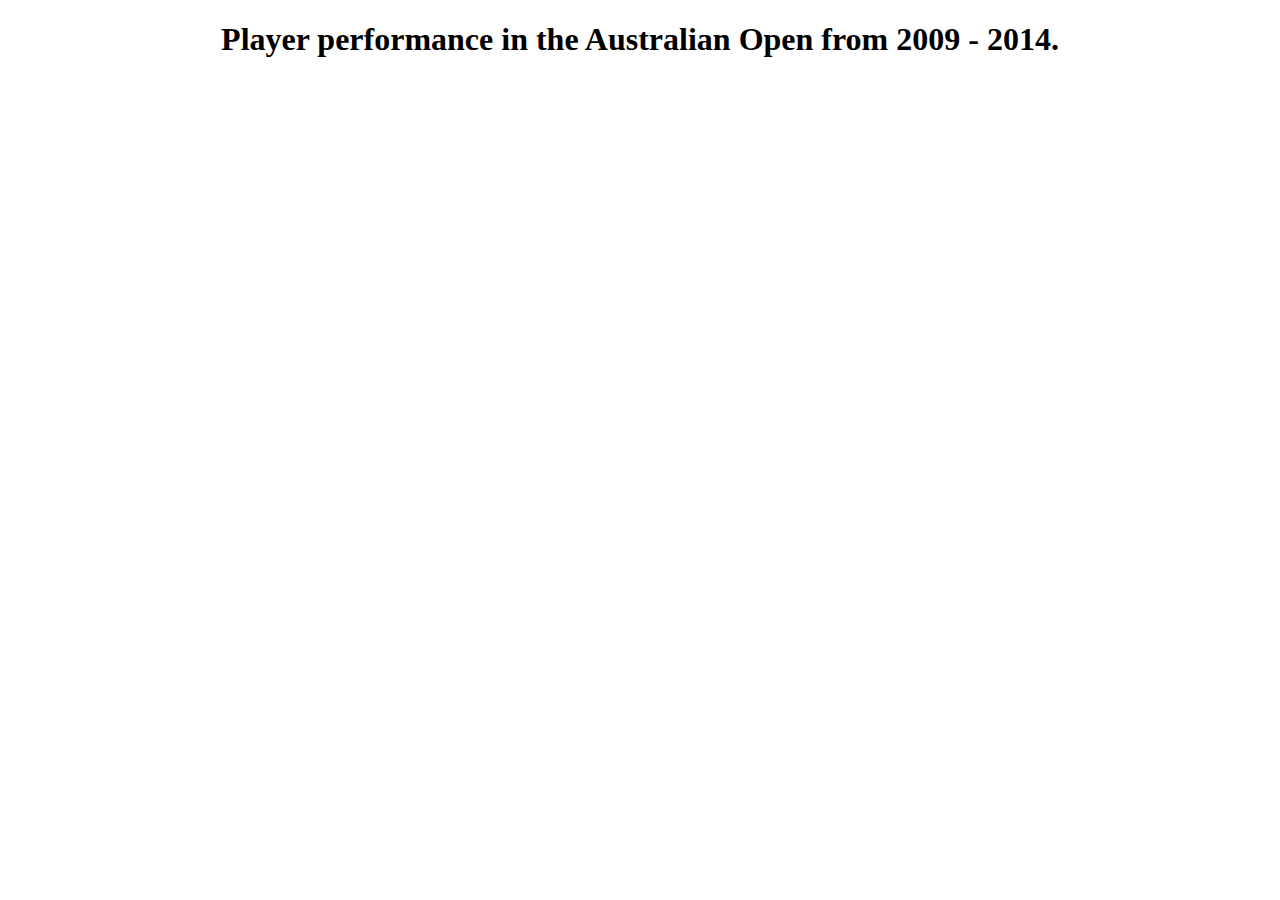
==== index.html @ 5b02b648 "Dynamically highlighted bubbles upon mouse interaction" ====
<!DOCTYPE html>
<html lang="en">
<head>
	<meta charset="utf-8">
		<title>Australian Open Visualization</title>
		<script type="text/javascript" src="https://d3js.org/d3.v4.min.js"></script>
		<link rel="stylesheet" type="text/css" href="css/barchart2.css">
		<script src="js/d3pie.min.js">	</script>
</head>
<body>
	<h1 style="text-align: center"> Player performance in the Australian Open from 2009 - 2014.</h1><br>
	<script type="text/javascript" src="js/piechart.js"></script>
	<div id = "bubbleChart"></div>
	<script type="text/javascript" src="js/bubble.js"></script>
	<div id="pieChart" style="float:right"></div>
</body>
</html>
---- css/barchart2.css ----
.axis path, .axis line {
    fill: none;
    stroke: #fff;
  }
.axis text {
  	font-size: 13px;
  }
.bar {
    fill: #8CD3DD;
  }
.bar:hover {
    fill: #F56C4E;
  }
svg text.label {
  fill:white;
  font: 15px;  
  font-weight: 400;
  text-anchor: middle;
}
#chartID {
	min-width: 531px;
}
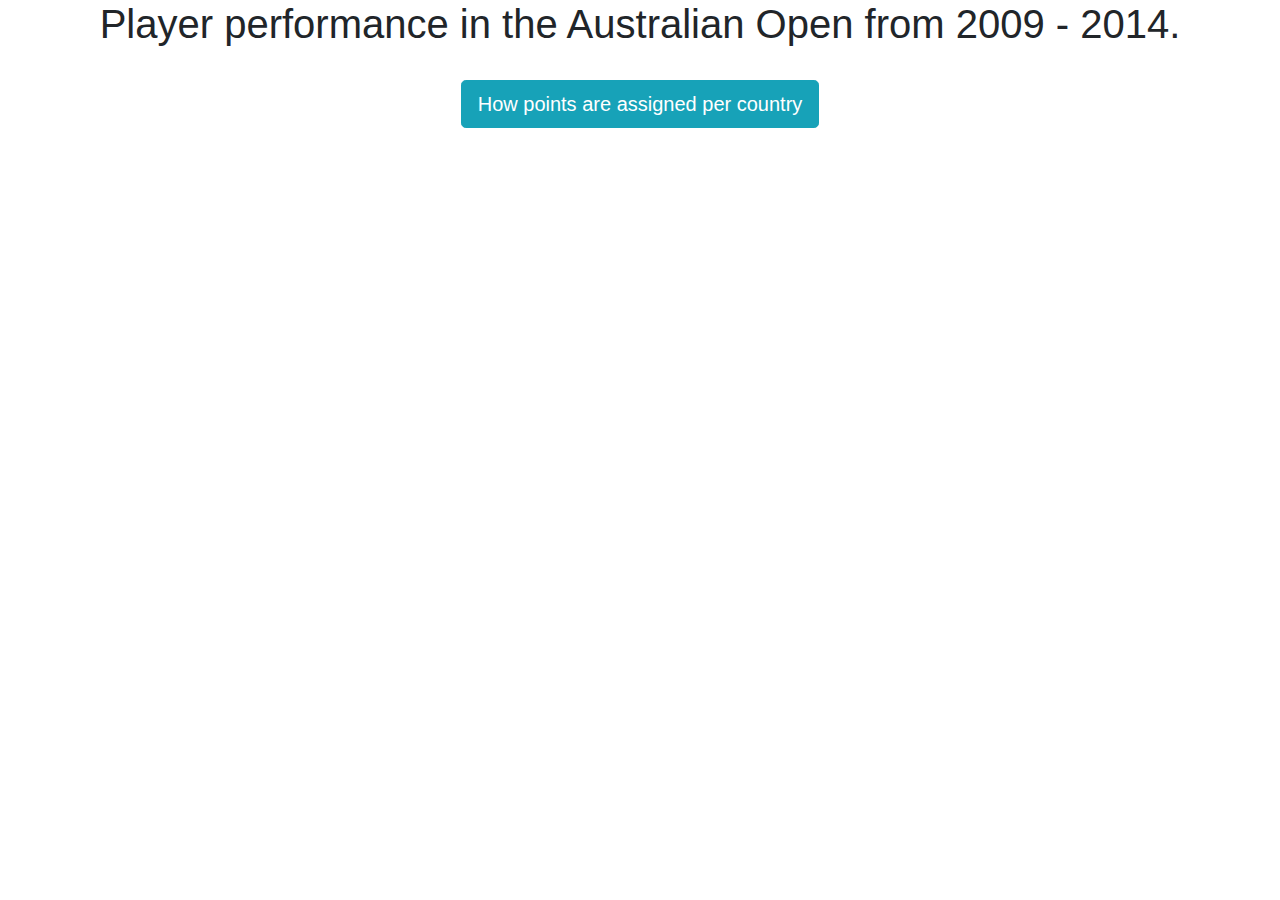
==== commit 59852fc7: "Incorporated Bootstrap and added information on point system" ====
--- a/index.html
+++ b/index.html
@@ -1,17 +1,53 @@
 <!DOCTYPE html>
 <html lang="en">
+
 <head>
 	<meta charset="utf-8">
-		<title>Australian Open Visualization</title>
-		<script type="text/javascript" src="https://d3js.org/d3.v4.min.js"></script>
-		<link rel="stylesheet" type="text/css" href="css/barchart2.css">
-		<script src="js/d3pie.min.js">	</script>
+	<title>Australian Open Visualization</title>
+	<script src="https://code.jquery.com/jquery-3.2.1.slim.min.js"
+		integrity="sha384-KJ3o2DKtIkvYIK3UENzmM7KCkRr/rE9/Qpg6aAZGJwFDMVNA/GpGFF93hXpG5KkN"
+		crossorigin="anonymous"></script>
+	<script src="https://cdnjs.cloudflare.com/ajax/libs/popper.js/1.12.9/umd/popper.min.js"
+		integrity="sha384-ApNbgh9B+Y1QKtv3Rn7W3mgPxhU9K/ScQsAP7hUibX39j7fakFPskvXusvfa0b4Q"
+		crossorigin="anonymous"></script>
+	<script src="https://maxcdn.bootstrapcdn.com/bootstrap/4.0.0/js/bootstrap.min.js"
+		integrity="sha384-JZR6Spejh4U02d8jOt6vLEHfe/JQGiRRSQQxSfFWpi1MquVdAyjUar5+76PVCmYl"
+		crossorigin="anonymous"></script>
+	<link rel="stylesheet" href="https://maxcdn.bootstrapcdn.com/bootstrap/4.0.0/css/bootstrap.min.css"
+		integrity="sha384-Gn5384xqQ1aoWXA+058RXPxPg6fy4IWvTNh0E263XmFcJlSAwiGgFAW/dAiS6JXm" crossorigin="anonymous">
+	<script type="text/javascript" src="https://d3js.org/d3.v4.min.js"></script>
+	<link rel="stylesheet" type="text/css" href="css/barchart2.css">
+	<script src="js/d3pie.min.js">	</script>
 </head>
+
 <body>
 	<h1 style="text-align: center"> Player performance in the Australian Open from 2009 - 2014.</h1><br>
+	<div style="text-align: center">
+		<button type="button" class="btn btn-info btn-lg" data-toggle="modal" data-target="#myModal">How points are assigned per country</button>
+	</div>
+	<!-- Modal -->
+	<div id="myModal" class="modal fade" role="dialog">
+		<div class="modal-dialog">
+			<!-- Modal content-->
+			<div class="modal-content">
+				<div class="modal-header">
+					<!-- <button type="button" class="close" data-dismiss="modal">&times;</button> -->
+					<h4 class="modal-title" style="text-align:center">Metrics for assigning points</h4>
+				</div>
+				<div class="modal-body">
+					<p>Description of point system.</p>
+				</div>
+				<div class="modal-footer">
+					<button type="button" class="btn btn-default" data-dismiss="modal">Close</button>
+				</div>
+			</div>
+
+		</div>
+	</div>
 	<script type="text/javascript" src="js/piechart.js"></script>
-	<div id = "bubbleChart"></div>
+	<div id="bubbleChart"></div>
 	<script type="text/javascript" src="js/bubble.js"></script>
 	<div id="pieChart" style="float:right"></div>
 </body>
+
 </html>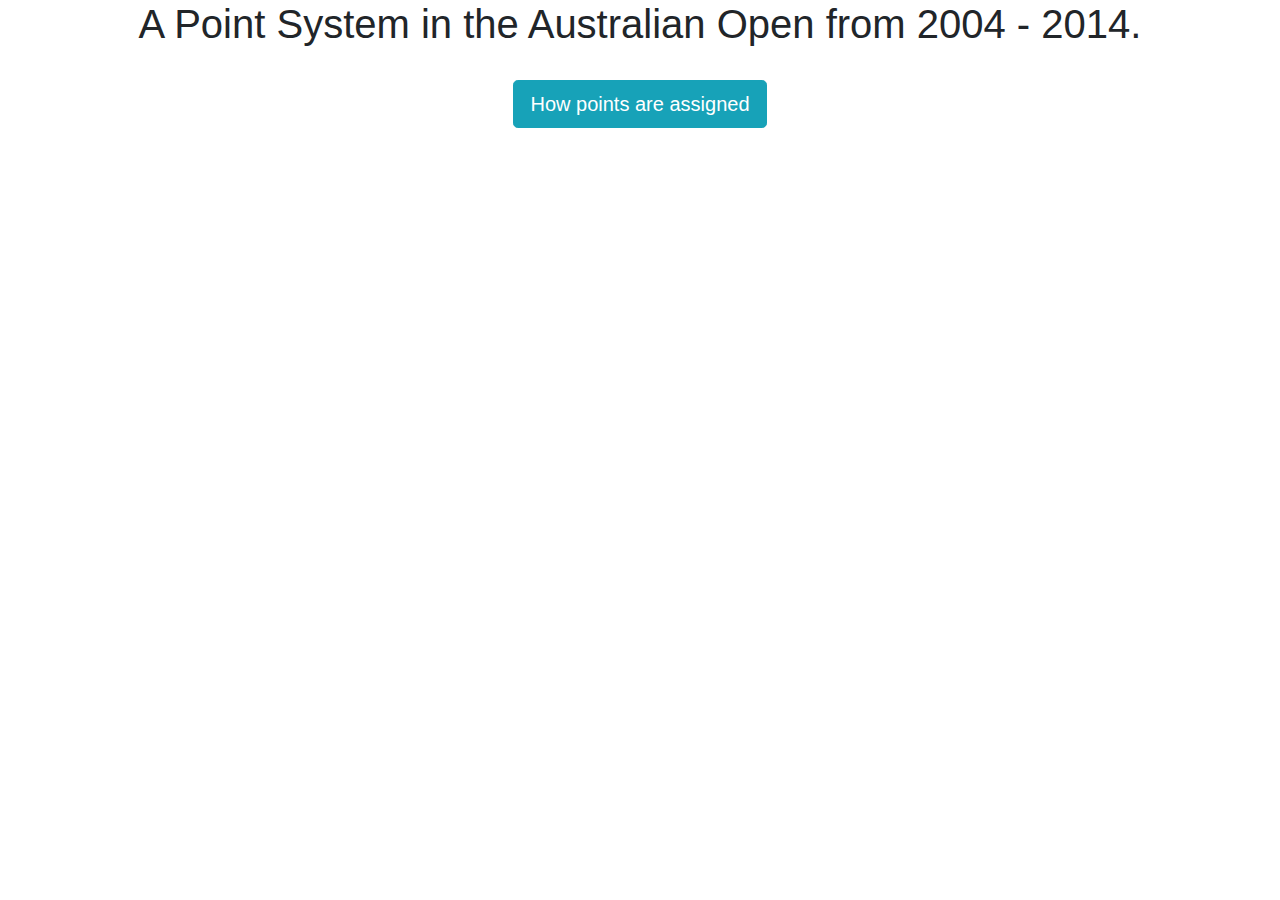
==== commit 78c0dbbb: "Minor changes to display style in bubble chart" ====
--- a/index.html
+++ b/index.html
@@ -21,10 +21,15 @@
 </head>
 
 <body>
-	<h1 style="text-align: center"> Player performance in the Australian Open from 2009 - 2014.</h1><br>
+	<h1 style="text-align: center">A Point System in the Australian Open from 2004 - 2014.</h1>
+	<br>
+
 	<div style="text-align: center">
-		<button type="button" class="btn btn-info btn-lg" data-toggle="modal" data-target="#myModal">How points are assigned per country</button>
+		<button type="button" class="btn btn-info btn-lg" data-toggle="modal" data-target="#myModal">
+			How points are assigned
+		</button>
 	</div>
+
 	<!-- Modal -->
 	<div id="myModal" class="modal fade" role="dialog">
 		<div class="modal-dialog">
@@ -35,7 +40,19 @@
 					<h4 class="modal-title" style="text-align:center">Metrics for assigning points</h4>
 				</div>
 				<div class="modal-body">
-					<p>Description of point system.</p>
+					<p> For building this chart, I have assigned points to the winner of every round in the Australian
+						Open (2009 - 2014) in the following way:
+						<br>
+						<li>First Round: 1 point</li>
+						<li>Second Round: 2 points</li>
+						<li>Third Round: 4 points</li>
+						<li>Fourth Round: 8 points</li>
+						<li>Quaters: 16 points</li>
+						<li>Semi Finals: 32 points</li>
+						<li>Winner: 64 points</li>
+						<br>
+						Click on each of the bubbles to see how every player ranks among his fellow countrymen.
+					</p>
 				</div>
 				<div class="modal-footer">
 					<button type="button" class="btn btn-default" data-dismiss="modal">Close</button>
@@ -44,8 +61,13 @@
 
 		</div>
 	</div>
+
+
+	<br>
+
 	<script type="text/javascript" src="js/piechart.js"></script>
 	<div id="bubbleChart"></div>
+
 	<script type="text/javascript" src="js/bubble.js"></script>
 	<div id="pieChart" style="float:right"></div>
 </body>
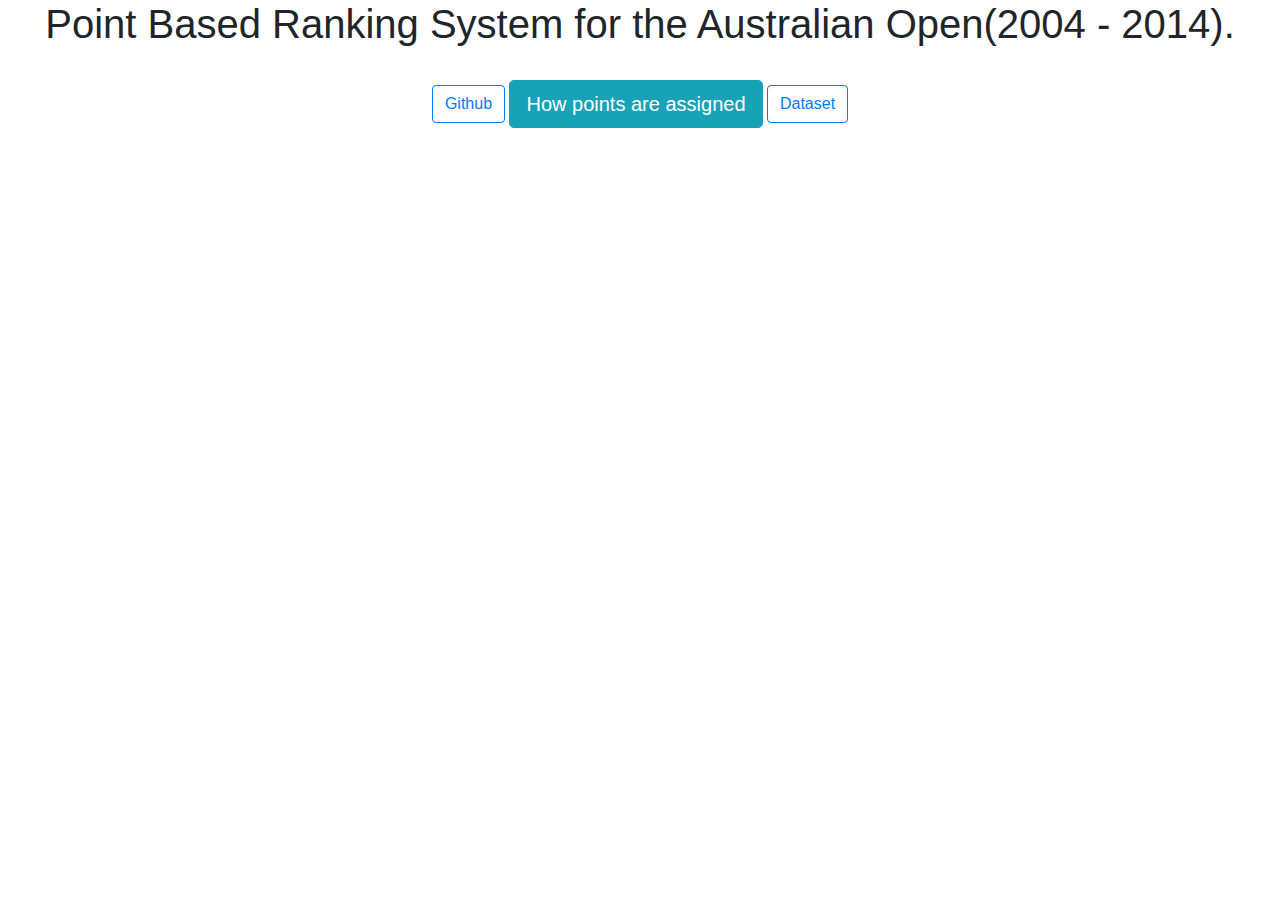
==== commit 9a3d12f7: "Added project links and description" ====
--- a/index.html
+++ b/index.html
@@ -21,13 +21,16 @@
 </head>
 
 <body>
-	<h1 style="text-align: center">A Point System in the Australian Open from 2004 - 2014.</h1>
+	<h1 style="text-align: center">Point Based Ranking System for the Australian Open(2004 - 2014).</h1>
 	<br>
+	<div style="text-align: center">
+			<a role="button" class="btn btn-outline-primary" href="https://github.com/melvinabraham/AustralianOpen_Visualization">Github</a>
 
-	<div style="text-align: center">
 		<button type="button" class="btn btn-info btn-lg" data-toggle="modal" data-target="#myModal">
 			How points are assigned
 		</button>
+		<a class="btn btn-outline-primary" href="https://github.com/melvinabraham/AustralianOpen_Visualization/blob/master/data/dataset.csv" role="button">Dataset</a>
+
 	</div>
 
 	<!-- Modal -->
@@ -65,11 +68,14 @@
 
 	<br>
 
+
 	<script type="text/javascript" src="js/piechart.js"></script>
 	<div id="bubbleChart"></div>
 
 	<script type="text/javascript" src="js/bubble.js"></script>
 	<div id="pieChart" style="float:right"></div>
+
+
 </body>
 
 </html>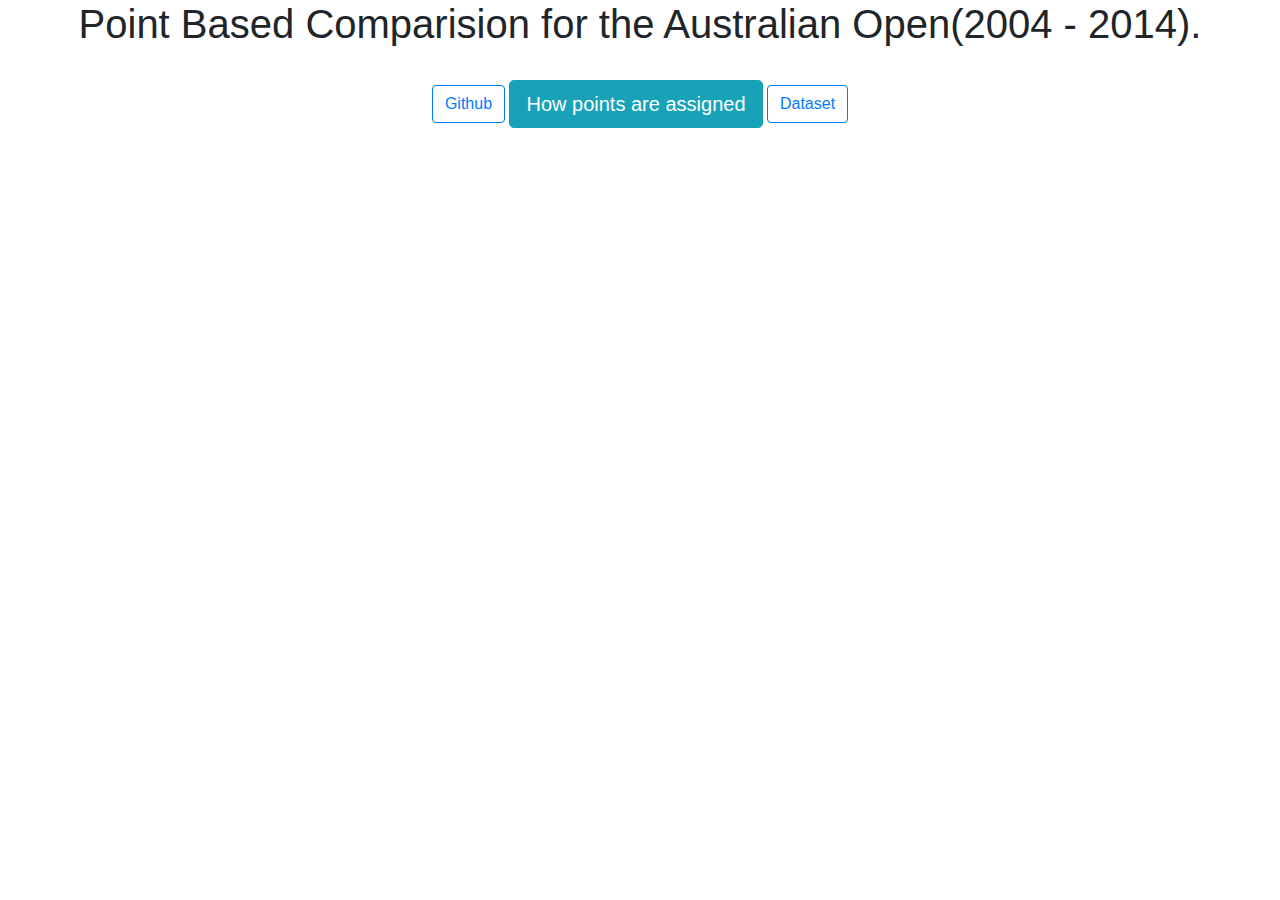
==== commit da67d367: "Made title more relevant to dataset" ====
--- a/index.html
+++ b/index.html
@@ -21,7 +21,7 @@
 </head>
 
 <body>
-	<h1 style="text-align: center">Point Based Ranking System for the Australian Open(2004 - 2014).</h1>
+	<h1 style="text-align: center">Point Based Comparision for the Australian Open(2004 - 2014).</h1>
 	<br>
 	<div style="text-align: center">
 			<a role="button" class="btn btn-outline-primary" href="https://github.com/melvinabraham/AustralianOpen_Visualization">Github</a>
@@ -44,15 +44,15 @@
 				</div>
 				<div class="modal-body">
 					<p> For building this chart, I have assigned points to the winner of every round in the Australian
-						Open (2009 - 2014) in the following way:
+						Open (2004 - 2014) in the following way:
 						<br>
 						<li>First Round: 1 point</li>
 						<li>Second Round: 2 points</li>
 						<li>Third Round: 4 points</li>
 						<li>Fourth Round: 8 points</li>
-						<li>Quaters: 16 points</li>
+						<li>Quarter Finals: 16 points</li>
 						<li>Semi Finals: 32 points</li>
-						<li>Winner: 64 points</li>
+						<li>Finals: 64 points</li>
 						<br>
 						Click on each of the bubbles to see how every player ranks among his fellow countrymen.
 					</p>
